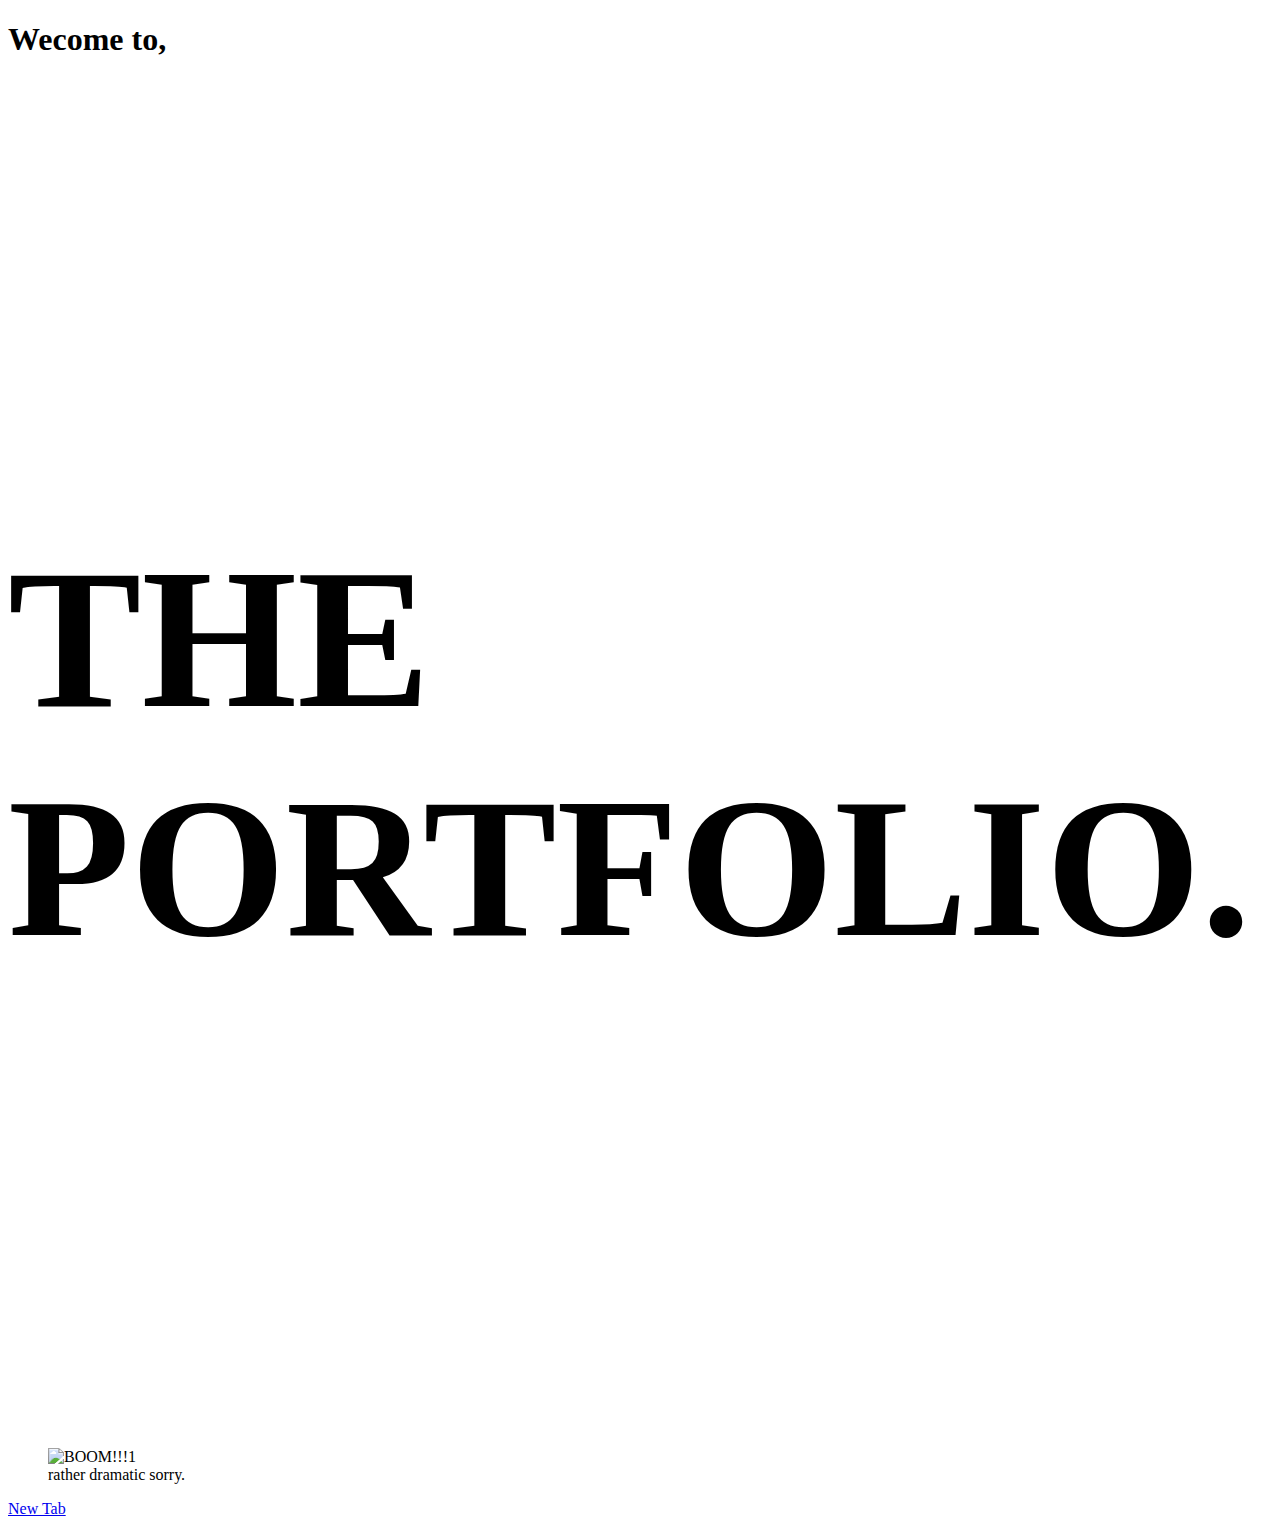
==== index.html @ 46ee2886 "site created" ====
<!DOCTYPE html>
<html lang="en">
<head>
    <meta charset="UTF-8">
    <meta http-equiv="X-UA-Compatible" content="IE=edge">
    <meta name="viewport" content="width=device-width, initial-scale=1.0">
    <title>Portfolio</title>
    <link rel="stylesheet" href="style.css">

    <style>h6 {font-size: 200px;}</style>

</head>


    <body>
        <div>
         <section class="start">
            <h1>Wecome to,</h1>
            <h6>THE PORTFOLIO.</h6>
            <figure><img height="1000px" src="https://media.istockphoto.com/photos/explosion-nuclear-bomb-in-ocean-picture-id1340216738?b=1&k=20&m=1340216738&s=170667a&w=0&h=_vokN7p4-tGTaNP8Hu69a8UcQrBReDkw5ixKVvOSwfc=" alt ="BOOM!!!1">
                <figcaption>rather dramatic sorry.</figcaption>
            </figure>
         </section>
        </div>
    </body>


    <footer>
<a target=_blank href="/newtab1.html">New Tab</a>
    </footer>
</html>
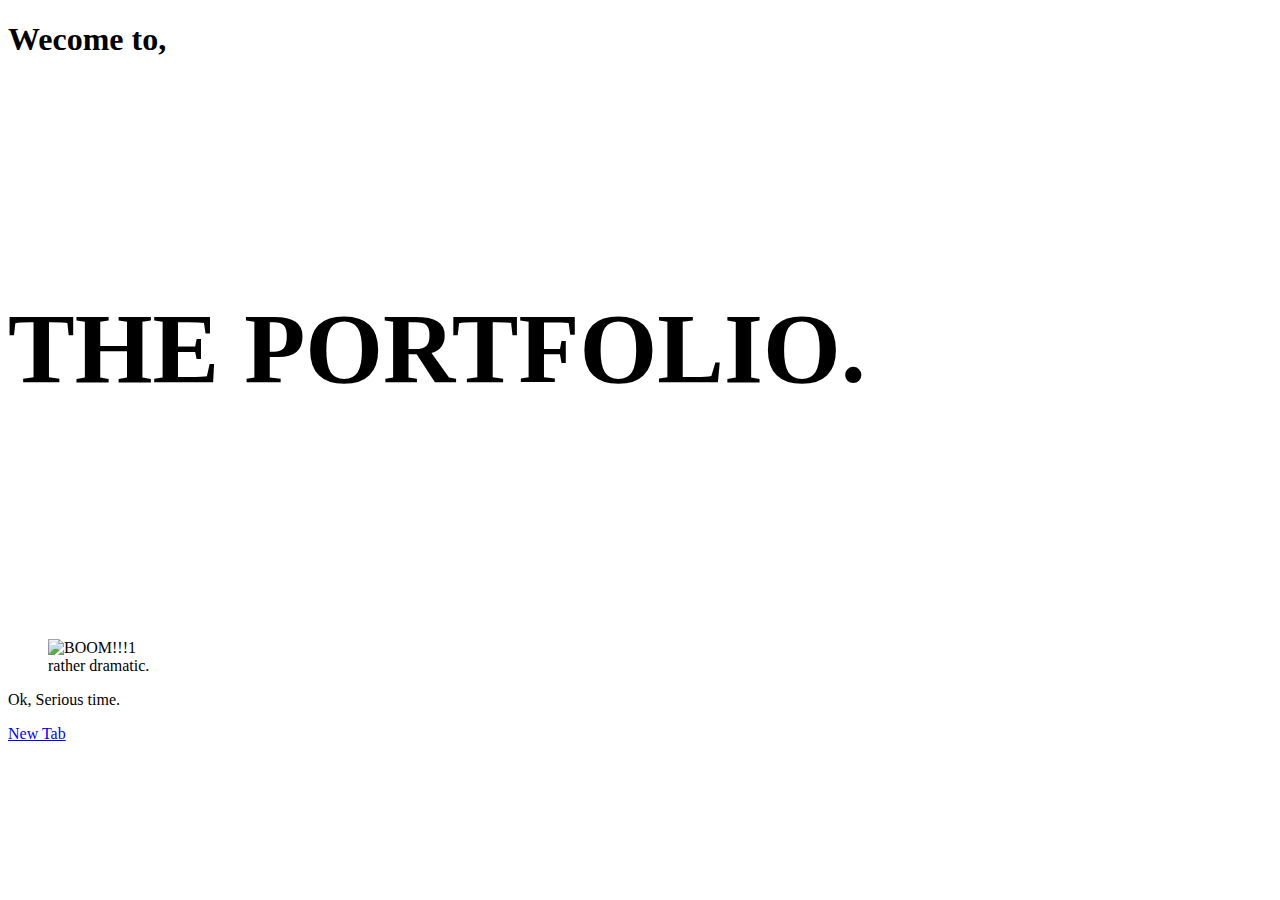
==== commit 23a5fc13: "Update index.html" ====
--- a/index.html
+++ b/index.html
@@ -7,25 +7,29 @@
     <title>Portfolio</title>
     <link rel="stylesheet" href="style.css">
 
-    <style>h6 {font-size: 200px;}</style>
+    <style>h6 {font-size: 100px;}</style>
 
 </head>
+<body>
+    <section class="start">
+        <div>
+            <h1>Wecome to,</h1>
+            <h6>THE PORTFOLIO.</h6>
+            <figure><img title="BOOM!!!1" height="300px" src="https://media.istockphoto.com/photos/explosion-nuclear-bomb-in-ocean-picture-id1340216738?b=1&k=20&m=1340216738&s=170667a&w=0&h=_vokN7p4-tGTaNP8Hu69a8UcQrBReDkw5ixKVvOSwfc=" alt ="BOOM!!!1">
+                <figcaption>rather dramatic.</figcaption>
+            </figure>
+        </div>
+    </section>
 
 
-    <body>
+    <section class="Portfolio">
         <div>
-         <section class="start">
-            <h1>Wecome to,</h1>
-            <h6>THE PORTFOLIO.</h6>
-            <figure><img height="1000px" src="https://media.istockphoto.com/photos/explosion-nuclear-bomb-in-ocean-picture-id1340216738?b=1&k=20&m=1340216738&s=170667a&w=0&h=_vokN7p4-tGTaNP8Hu69a8UcQrBReDkw5ixKVvOSwfc=" alt ="BOOM!!!1">
-                <figcaption>rather dramatic sorry.</figcaption>
-            </figure>
-         </section>
+            <p>Ok, Serious time.</p>
         </div>
-    </body>
+    </section>
 
-
-    <footer>
+</body>
+<footer>
 <a target=_blank href="/newtab1.html">New Tab</a>
-    </footer>
+</footer>
 </html>--- a/style.css
+++ b/style.css
@@ -0,0 +1,14 @@
+(stolen from html_georgi)
+
+body {
+    margin: 0;
+    padding: 0;
+}
+
+#footer {
+    position: fixed;
+    bottom: 0;
+    height: 30px;
+    background-color: grey;
+    width: 100%;
+}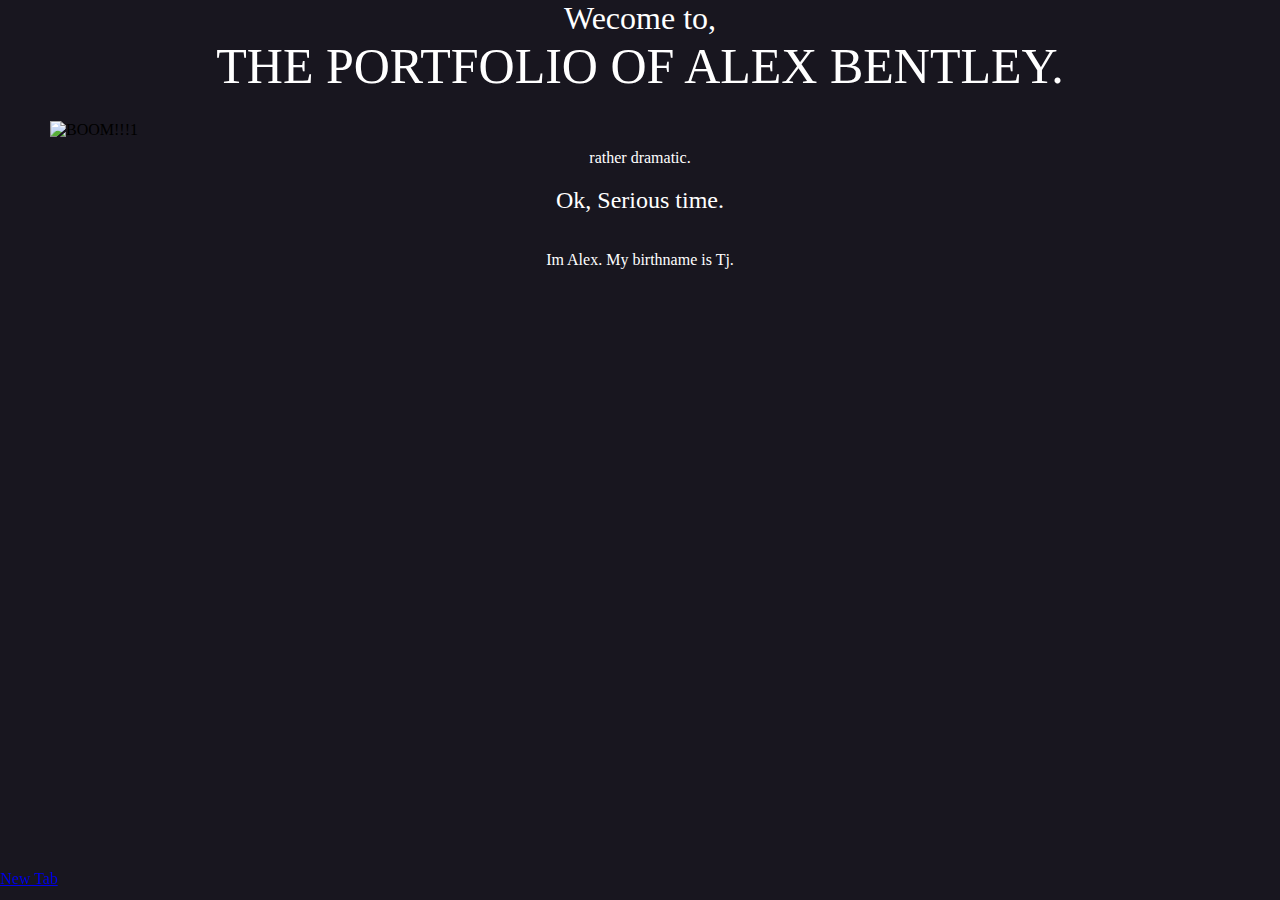
==== commit 9babe070: "update" ====
--- a/index.html
+++ b/index.html
@@ -7,24 +7,26 @@
     <title>Portfolio</title>
     <link rel="stylesheet" href="style.css">
 
-    <style>h6 {font-size: 100px;}</style>
+    <style>h6 {font-size: 50px;}</style>
 
 </head>
 <body>
     <section class="start">
         <div>
             <h1>Wecome to,</h1>
-            <h6>THE PORTFOLIO.</h6>
-            <figure><img title="BOOM!!!1" height="300px" src="https://media.istockphoto.com/photos/explosion-nuclear-bomb-in-ocean-picture-id1340216738?b=1&k=20&m=1340216738&s=170667a&w=0&h=_vokN7p4-tGTaNP8Hu69a8UcQrBReDkw5ixKVvOSwfc=" alt ="BOOM!!!1">
-                <figcaption>rather dramatic.</figcaption>
+            <h6>THE PORTFOLIO OF ALEX BENTLEY.</h6>
+            <figure><img class="ex" title="BOOM!!!1" height="700px" src="https://media.istockphoto.com/photos/explosion-nuclear-bomb-in-ocean-picture-id1340216738?b=1&k=20&m=1340216738&s=170667a&w=0&h=_vokN7p4-tGTaNP8Hu69a8UcQrBReDkw5ixKVvOSwfc=" alt ="BOOM!!!1">
+                <figcaption class="excaption">rather dramatic.</figcaption>
             </figure>
         </div>
     </section>
 
-
+    <!-- cant figure out how to make the image centered, guess ill find out when we do styling -->
+    
     <section class="Portfolio">
-        <div>
-            <p>Ok, Serious time.</p>
+        <div class="intro">
+            <h2>Ok, Serious time.</h2>
+            <p>Im Alex. My birthname is Tj.</p>
         </div>
     </section>
 
--- a/style.css
+++ b/style.css
@@ -1,14 +1,68 @@
-(stolen from html_georgi)
-
 body {
     margin: 0;
     padding: 0;
+    background-color: rgb(24, 22, 31);
 }
 
-#footer {
+h1{
+    text-align: center;
+    font-weight: normal;
+    margin: 0;
+    padding: 0;
+    color: #ffffff;
+  }
+  
+  h2{
+    text-align: center;
+    color: #ffffff;
+    font-weight: normal;
+    padding-bottom: 10px;
+  }
+  
+  h3{
+    text-align: center;
+    color: #ffffff;
+  }
+
+  h6{
+    text-align: center;
+    font-weight: 2;
+    margin: 0px auto 0 auto;
+    padding: 0;
+    color: #ffffff;
+  }
+
+  .excaption{
+    text-align: center;
+    font-weight: 1;
+    margin: 0px auto 0 auto;
+    padding: 0;
+    color: #ffffff;
+  }
+
+  .ex{
+    top: 10%;
+    left: 10%;
+
+    margin: 10px;
+  }
+
+  
+
+p{
+    text-align: center;
+    line-height: 2;
+    font-weight: 1;
+    margin: 0px auto 0 auto;
+    padding: 0;
+    color: #ffffff;
+  }
+
+footer {
     position: fixed;
     bottom: 0;
     height: 30px;
-    background-color: grey;
     width: 100%;
+    margin: 0px;
+    padding: 0;
 }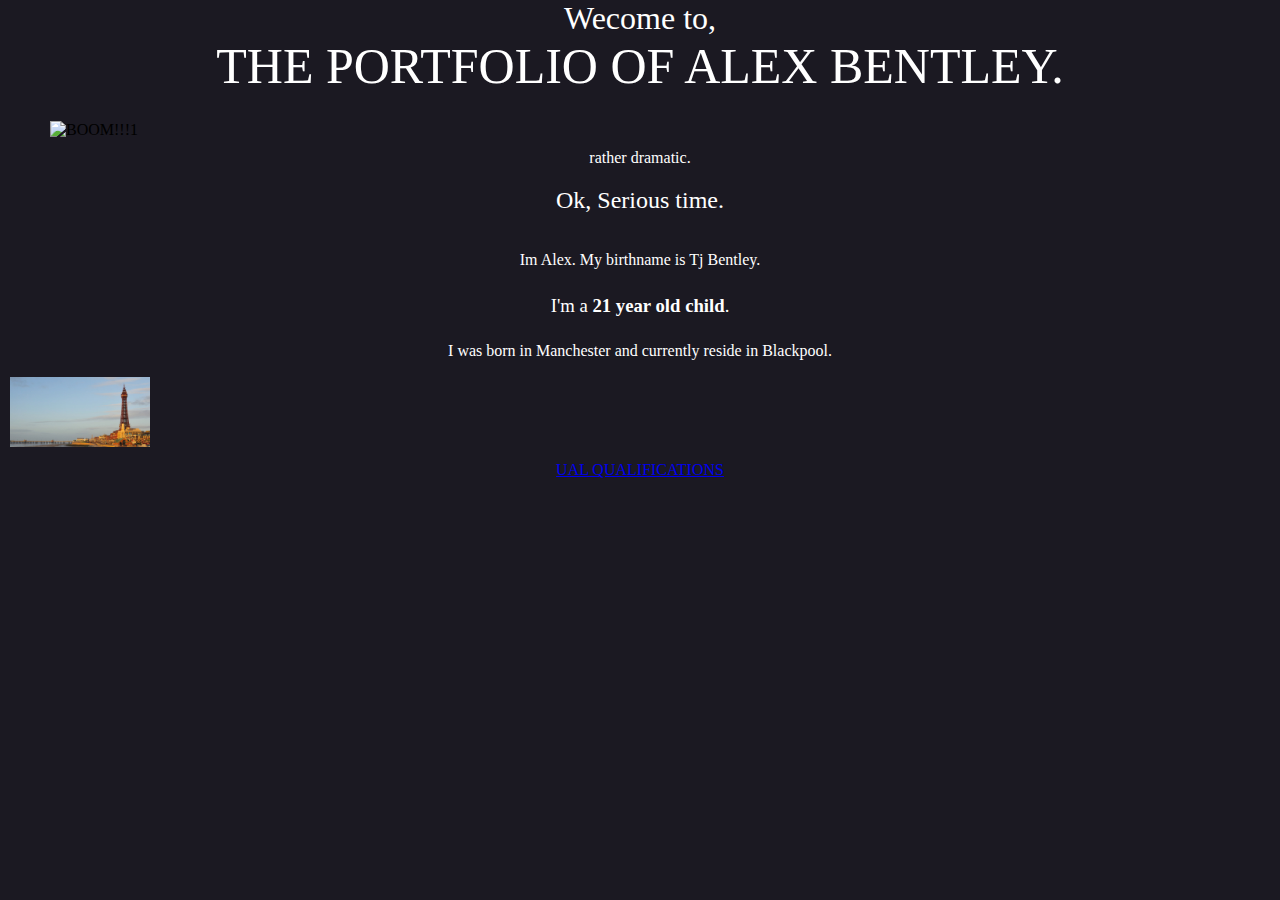
==== commit cf907e64: "update" ====
--- a/index.html
+++ b/index.html
@@ -23,15 +23,22 @@
 
     <!-- cant figure out how to make the image centered, guess ill find out when we do styling -->
     
-    <section class="Portfolio">
-        <div class="intro">
+    <section class="intro">
+        <div class="name">
             <h2>Ok, Serious time.</h2>
-            <p>Im Alex. My birthname is Tj.</p>
+            <p>Im Alex. My birthname is Tj Bentley.</p>
+        </div>
+        <div class="bio">
+            <h3>I'm a <strong>21 year old child</strong>.</h2>
+            <p>I was born in Manchester and currently reside in Blackpool.</p>
+        </div>
+        <div class="tower">
+            <img height="70px" title="da tower" src="/images/blackpooltower.jpg" alt="Blackpool.">
         </div>
     </section>
 
 </body>
 <footer>
-<a target=_blank href="/newtab1.html">New Tab</a>
+<a target=_blank href="/newtab1.html">UAL QUALIFICATIONS</a>
 </footer>
 </html>--- a/style.css
+++ b/style.css
@@ -1,7 +1,7 @@
 body {
     margin: 0;
     padding: 0;
-    background-color: rgb(24, 22, 31);
+    background-color: rgb(27, 25, 34);
 }
 
 h1{
@@ -22,6 +22,7 @@
   h3{
     text-align: center;
     color: #ffffff;
+    font-weight: normal;
   }
 
   h6{
@@ -47,6 +48,27 @@
     margin: 10px;
   }
 
+  .tower{
+    top: 10%;
+    left: 10%;
+
+    margin: 10px;
+  }
+
+  .lvl2{
+    font-weight: 1;
+    margin: 0px auto 0 auto;
+    padding: 0;
+    color: #ffffff;
+  }
+
+  .lvl3{
+    font-weight: 1;
+    margin: 0px auto 0 auto;
+    padding: 0;
+    color: #ffffff;
+  }
+
   
 
 p{
@@ -59,8 +81,9 @@
   }
 
 footer {
-    position: fixed;
     bottom: 0;
+    text-align: center;
+    color: #ffffff;
     height: 30px;
     width: 100%;
     margin: 0px;
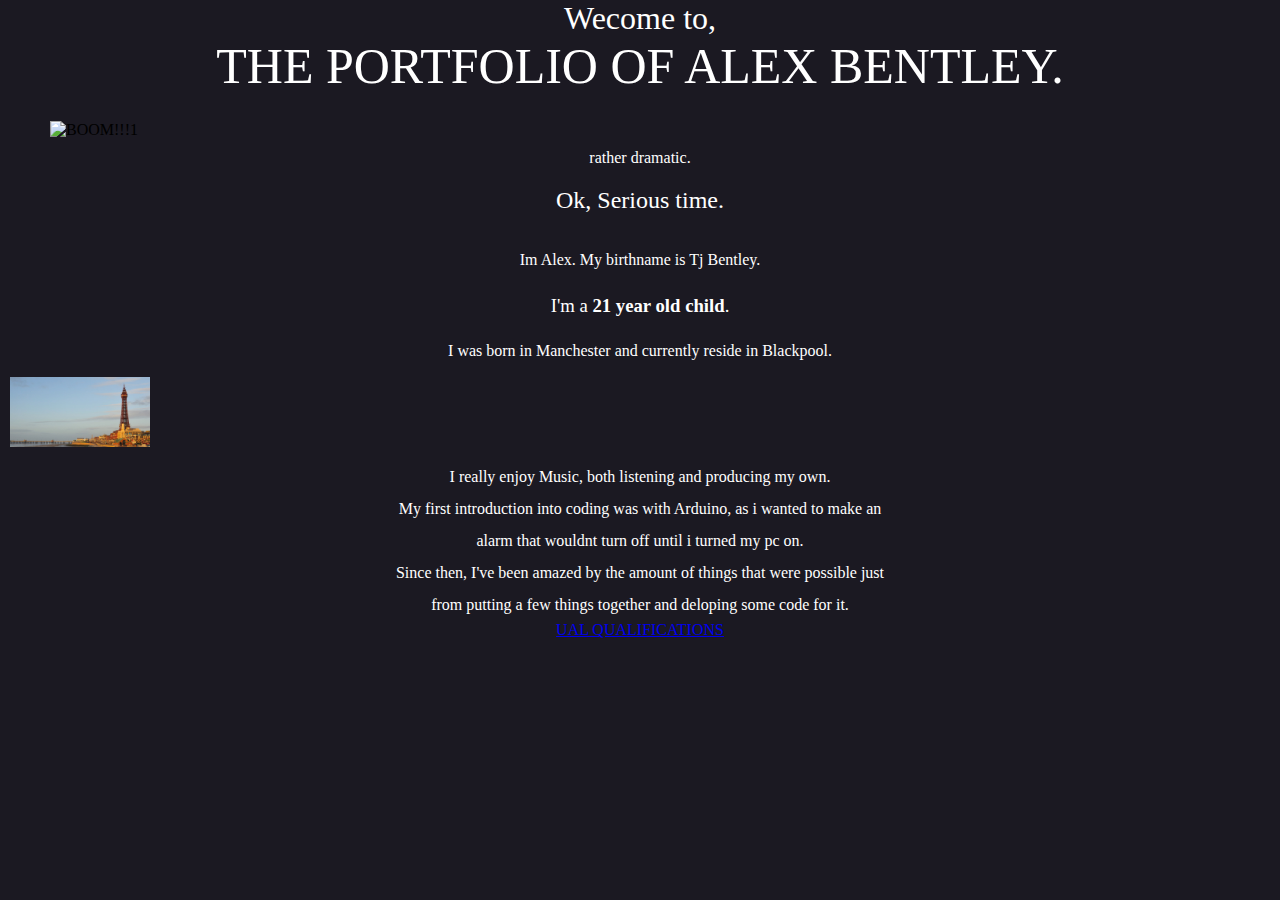
==== commit 92cccfa2: "update" ====
--- a/index.html
+++ b/index.html
@@ -28,12 +28,20 @@
             <h2>Ok, Serious time.</h2>
             <p>Im Alex. My birthname is Tj Bentley.</p>
         </div>
-        <div class="bio">
+        <div class="bio1">
             <h3>I'm a <strong>21 year old child</strong>.</h2>
             <p>I was born in Manchester and currently reside in Blackpool.</p>
         </div>
         <div class="tower">
             <img height="70px" title="da tower" src="/images/blackpooltower.jpg" alt="Blackpool.">
+        </div>
+        <div class="bio2">
+            <p>
+                I really enjoy Music, both listening and producing my own.</p>
+            <p>My first introduction into coding was with Arduino, as i wanted to make
+                an alarm that wouldnt turn off until i turned my pc on.</p>
+            <p>Since then, I've been amazed by the amount of things that were possible
+                just from putting a few things together and deloping some code for it.</p>
         </div>
     </section>
 
--- a/style.css
+++ b/style.css
@@ -55,6 +55,15 @@
     margin: 10px;
   }
 
+  .bio2{
+    text-align: center;
+    width: 500px;
+    font-weight: 1;
+    margin: 0px auto 0 auto;
+    padding: 0;
+    color: #ffffff;
+  }
+
   .lvl2{
     font-weight: 1;
     margin: 0px auto 0 auto;
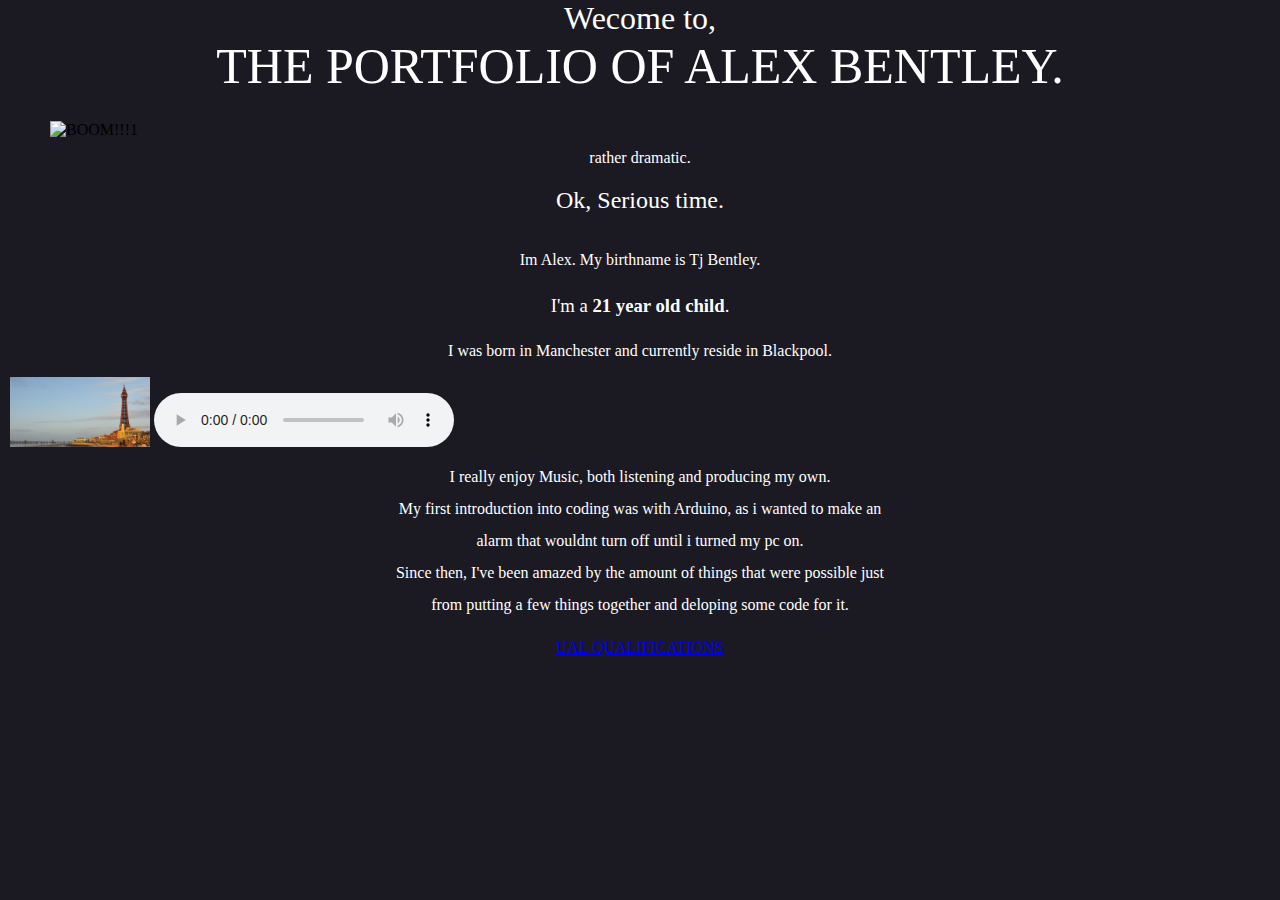
==== commit 8c3afed6: "added seagulls" ====
--- a/index.html
+++ b/index.html
@@ -34,6 +34,10 @@
         </div>
         <div class="tower">
             <img height="70px" title="da tower" src="/images/blackpooltower.jpg" alt="Blackpool.">
+            <audio controls>
+  <source src="seagull.mp3" type="audio/mpeg">
+Pretend you're hearing seagulls
+</audio>
         </div>
         <div class="bio2">
             <p>
@@ -46,6 +50,7 @@
     </section>
 
 </body>
+<br />
 <footer>
 <a target=_blank href="/newtab1.html">UAL QUALIFICATIONS</a>
 </footer>
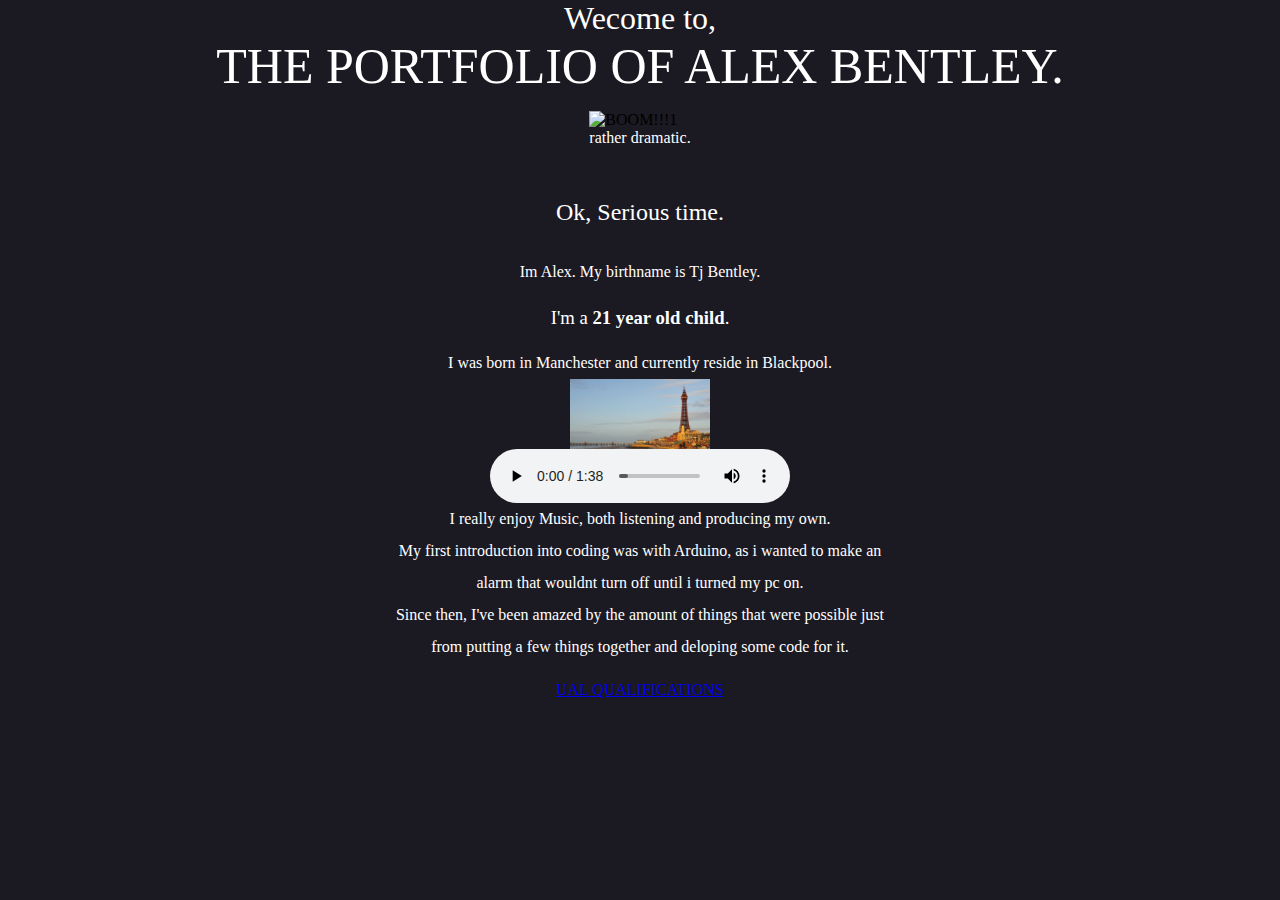
==== commit 733533ff: "update" ====
--- a/index.html
+++ b/index.html
@@ -11,19 +11,22 @@
 
 </head>
 <body>
-    <section class="start">
+    <section>
         <div>
             <h1>Wecome to,</h1>
             <h6>THE PORTFOLIO OF ALEX BENTLEY.</h6>
-            <figure><img class="ex" title="BOOM!!!1" height="700px" src="https://media.istockphoto.com/photos/explosion-nuclear-bomb-in-ocean-picture-id1340216738?b=1&k=20&m=1340216738&s=170667a&w=0&h=_vokN7p4-tGTaNP8Hu69a8UcQrBReDkw5ixKVvOSwfc=" alt ="BOOM!!!1">
-                <figcaption class="excaption">rather dramatic.</figcaption>
-            </figure>
+            <div class="centered">
+                <figure>
+                    <img title="BOOM!!!1" height="700px" src="https://media.istockphoto.com/photos/explosion-nuclear-bomb-in-ocean-picture-id1340216738?b=1&k=20&m=1340216738&s=170667a&w=0&h=_vokN7p4-tGTaNP8Hu69a8UcQrBReDkw5ixKVvOSwfc=" alt ="BOOM!!!1">
+                    <figcaption class="excaption">rather dramatic.</figcaption>
+                 <figure>
+                </div>
         </div>
     </section>
 
     <!-- cant figure out how to make the image centered, guess ill find out when we do styling -->
     
-    <section class="intro">
+    <section>
         <div class="name">
             <h2>Ok, Serious time.</h2>
             <p>Im Alex. My birthname is Tj Bentley.</p>
@@ -32,10 +35,13 @@
             <h3>I'm a <strong>21 year old child</strong>.</h2>
             <p>I was born in Manchester and currently reside in Blackpool.</p>
         </div>
-        <div class="tower">
+        <div class="centered">
             <img height="70px" title="da tower" src="/images/blackpooltower.jpg" alt="Blackpool.">
+        </div>
+        <div class="centered">
+            <br />
             <audio controls>
-  <source src="seagull.mp3" type="audio/mpeg">
+  <source src="Resources\seagull.mp3" type="audio/mpeg">
 Pretend you're hearing seagulls
 </audio>
         </div>
--- a/style.css
+++ b/style.css
@@ -41,18 +41,9 @@
     color: #ffffff;
   }
 
-  .ex{
-    top: 10%;
-    left: 10%;
-
-    margin: 10px;
-  }
-
-  .tower{
-    top: 10%;
-    left: 10%;
-
-    margin: 10px;
+  .centered{
+display: flex;
+justify-content: center;
   }
 
   .bio2{
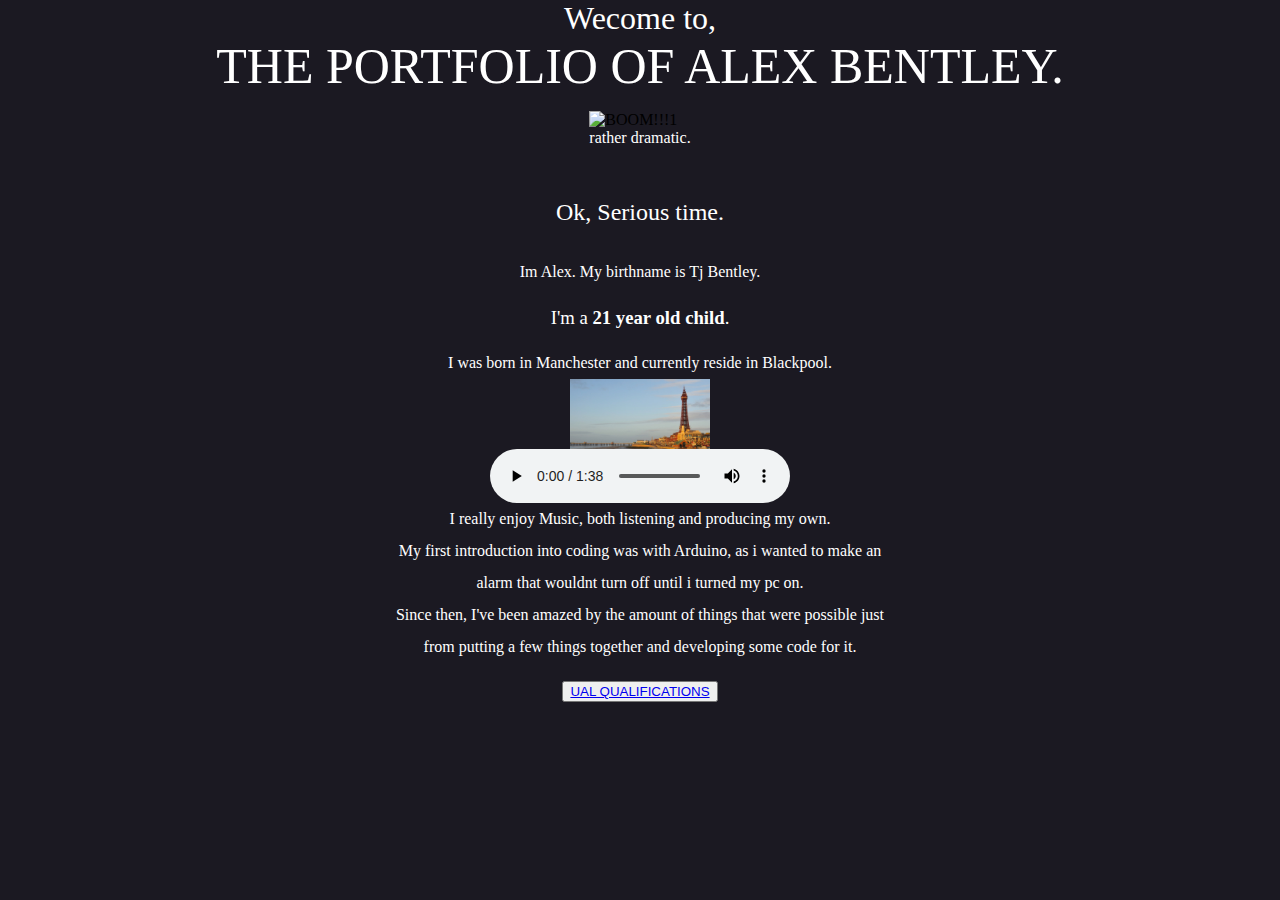
==== commit 2867d3c1: "added javascript" ====
--- a/index.html
+++ b/index.html
@@ -13,8 +13,8 @@
 <body>
     <section>
         <div>
-            <h1>Wecome to,</h1>
-            <h6>THE PORTFOLIO OF ALEX BENTLEY.</h6>
+            <h1 id="welcome">Wecome to,</h1>
+            <h6 id="portfolio">THE PORTFOLIO OF ALEX BENTLEY.</h6>
             <div class="centered">
                 <figure>
                     <img title="BOOM!!!1" height="700px" src="https://media.istockphoto.com/photos/explosion-nuclear-bomb-in-ocean-picture-id1340216738?b=1&k=20&m=1340216738&s=170667a&w=0&h=_vokN7p4-tGTaNP8Hu69a8UcQrBReDkw5ixKVvOSwfc=" alt ="BOOM!!!1">
@@ -23,27 +23,23 @@
                 </div>
         </div>
     </section>
-
-    <!-- cant figure out how to make the image centered, guess ill find out when we do styling -->
-    
     <section>
         <div class="name">
             <h2>Ok, Serious time.</h2>
             <p>Im Alex. My birthname is Tj Bentley.</p>
         </div>
         <div class="bio1">
-            <h3>I'm a <strong>21 year old child</strong>.</h2>
+            <h3>I'm a <strong>21 year old child</strong>.</h3>
             <p>I was born in Manchester and currently reside in Blackpool.</p>
         </div>
         <div class="centered">
-            <img height="70px" title="da tower" src="/images/blackpooltower.jpg" alt="Blackpool.">
+            <img height="70px" title="da tower" src="/images/blackpooltower.jpg" alt="Blackpool."><br />
         </div>
         <div class="centered">
-            <br />
             <audio controls>
-  <source src="Resources\seagull.mp3" type="audio/mpeg">
-Pretend you're hearing seagulls
-</audio>
+                <source src="Resources\seagull.mp3" type="audio/mpeg">
+                Pretend you're hearing seagulls
+            </audio>
         </div>
         <div class="bio2">
             <p>
@@ -51,13 +47,17 @@
             <p>My first introduction into coding was with Arduino, as i wanted to make
                 an alarm that wouldnt turn off until i turned my pc on.</p>
             <p>Since then, I've been amazed by the amount of things that were possible
-                just from putting a few things together and deloping some code for it.</p>
+                just from putting a few things together and developing some code for it.</p>
         </div>
     </section>
 
 </body>
 <br />
+<script>
+    var name = prompt("What is your name?");
+    alert("Welcome " + name + "!");
+</script>
 <footer>
-<a target=_blank href="/newtab1.html">UAL QUALIFICATIONS</a>
+<button><a target=_blank href="/newtab1.html">UAL QUALIFICATIONS</a></button><br />
 </footer>
 </html>